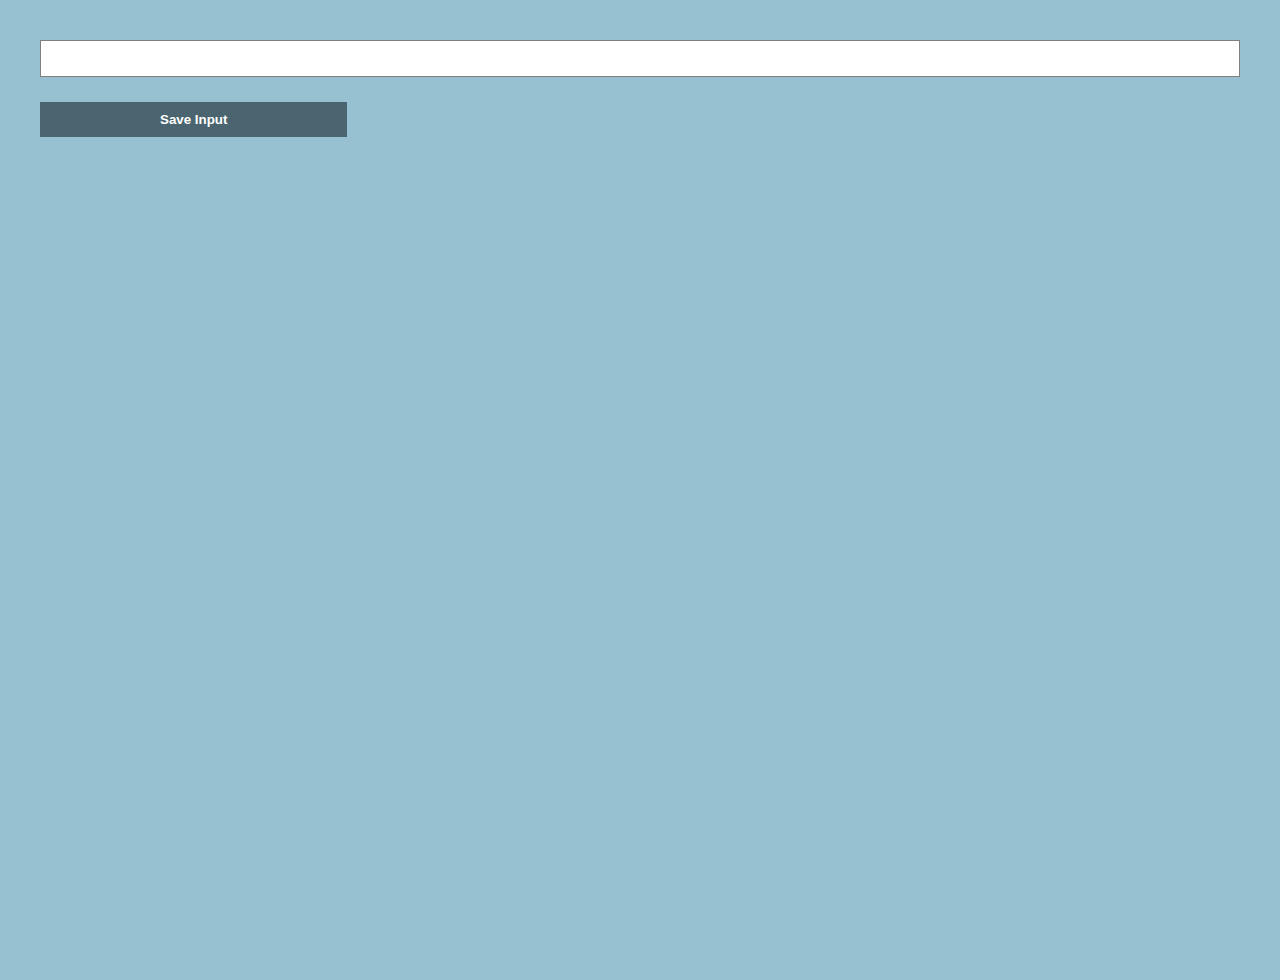
==== index.html @ 5dcc6618 "move app to knew repository" ====
<!DOCTYPE html>
<html lang="es">

<head>
  <meta charset="UTF-8">
  <meta name="viewport" content="width=device-width, initial-scale=1.0">
  <link rel="stylesheet" href="main.css">
  <title>Lead Tracker</title>
</head>


<body>

  <input type="text" class="body-input input-el js-input">
  <button class="body-button input-btn js-button">Save Input</button>
  <ul class="js-list body-list"></ul>

  <script src="main.js"></script>
</body>

</html>
---- main.css ----
body {
  padding: 2rem;
  height: 100vh;
  background-color: blue;
  font-family: Arial, Helvetica, sans-serif;
  background-color: rgb(151, 192, 208);
  min-width: 400px;
}

.body-input {
  width: 100%;
  padding: 10px;
  box-sizing: border-box;
  border: 1px solid grey;
}

.body-button {
  background-color: rgb(74, 101, 111);
  color: white;
  padding: 10px 120px;
  border: none;
  font-weight: bold;
  margin-top: 25px;
}
.body-list {
  list-style-type: none;
  margin-top: 10px;
}

.body-list-link {
  font-size: 19px;
  color: rgb(58, 72, 78);
  margin-top: 10px;
}
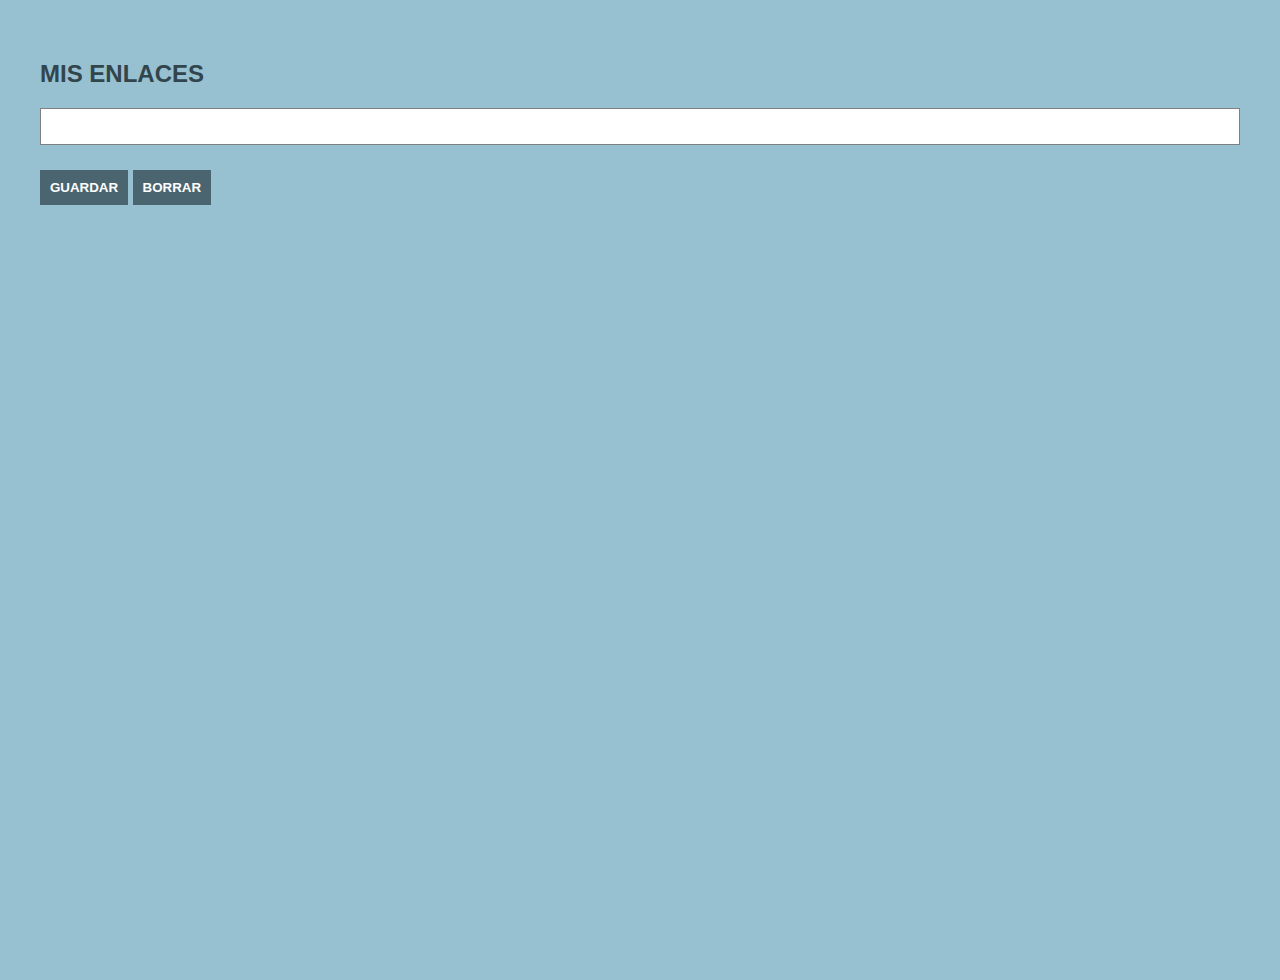
==== commit 7ce89d4d: "comment code" ====
--- a/index.html
+++ b/index.html
@@ -10,11 +10,13 @@
 
 
 <body>
-
-  <input type="text" class="body-input input-el js-input">
-  <button class="body-button input-btn js-button">Save Input</button>
-  <ul class="js-list body-list"></ul>
-
+  <h2 class="title">MIS ENLACES</h2>
+  <main>
+    <input type="text" class="input input-el js-input">
+    <button class="button input-btn js-addButton">GUARDAR</button>
+    <button class="button input-btn js-deleteButton">BORRAR</button>
+    <ul class="js-list list"></ul>
+  </main>
   <script src="main.js"></script>
 </body>
 
--- a/main.css
+++ b/main.css
@@ -7,27 +7,31 @@
   min-width: 400px;
 }
 
-.body-input {
+.input {
   width: 100%;
   padding: 10px;
   box-sizing: border-box;
   border: 1px solid grey;
 }
 
-.body-button {
+.title {
+  color: rgb(49, 69, 76);
+}
+
+.button {
   background-color: rgb(74, 101, 111);
   color: white;
-  padding: 10px 120px;
+  padding: 10px 10px;
   border: none;
   font-weight: bold;
   margin-top: 25px;
 }
-.body-list {
+.list {
   list-style-type: none;
   margin-top: 10px;
 }
 
-.body-list-link {
+.list-link {
   font-size: 19px;
   color: rgb(58, 72, 78);
   margin-top: 10px;
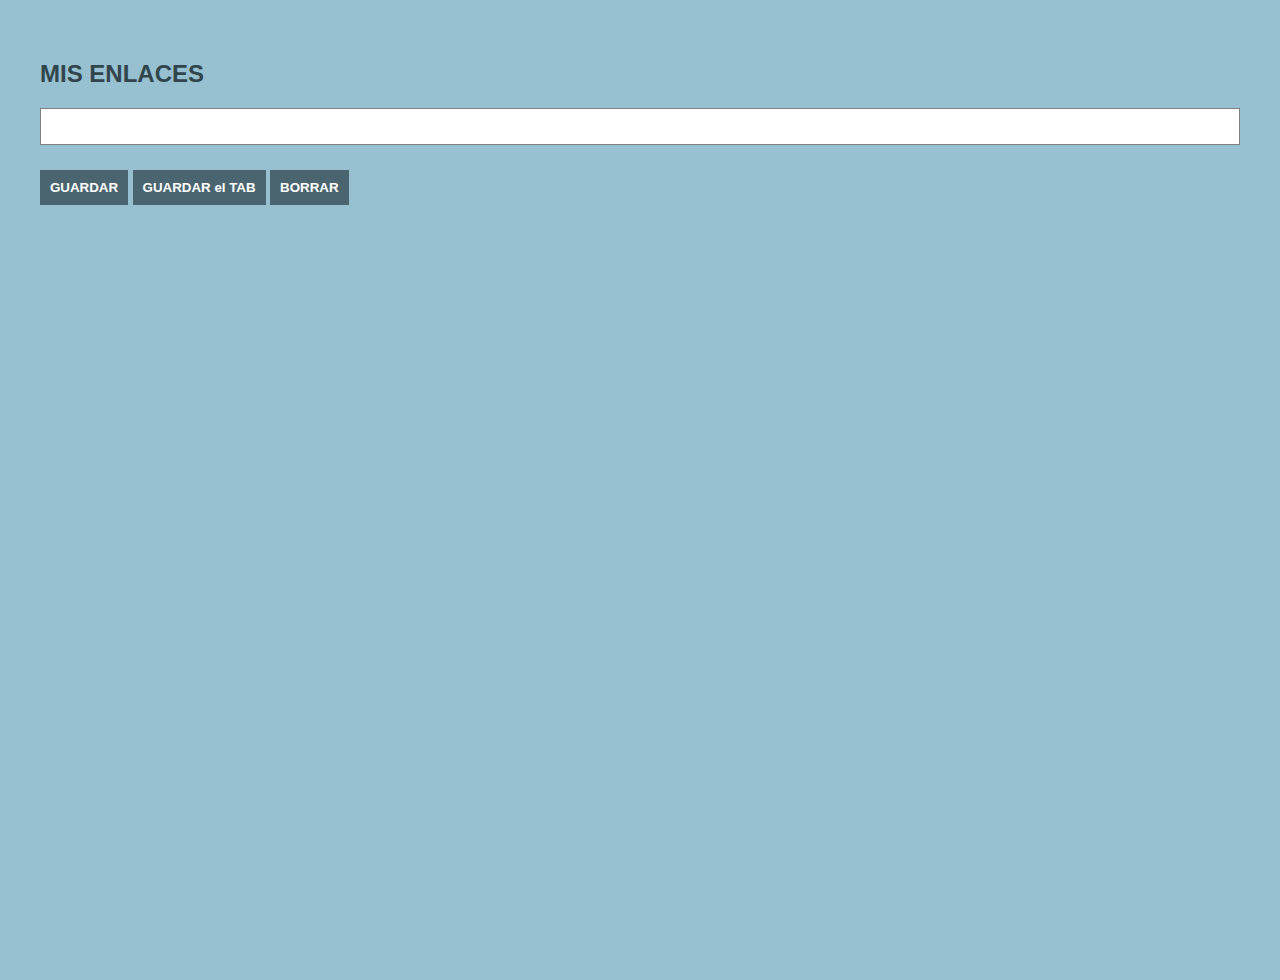
==== commit bd3d2bd3: "add tab function" ====
--- a/index.html
+++ b/index.html
@@ -14,6 +14,7 @@
   <main>
     <input type="text" class="input input-el js-input">
     <button class="button input-btn js-addButton">GUARDAR</button>
+    <button class="button input-btn js-saveTabButton">GUARDAR el TAB</button>
     <button class="button input-btn js-deleteButton">BORRAR</button>
     <ul class="js-list list"></ul>
   </main>
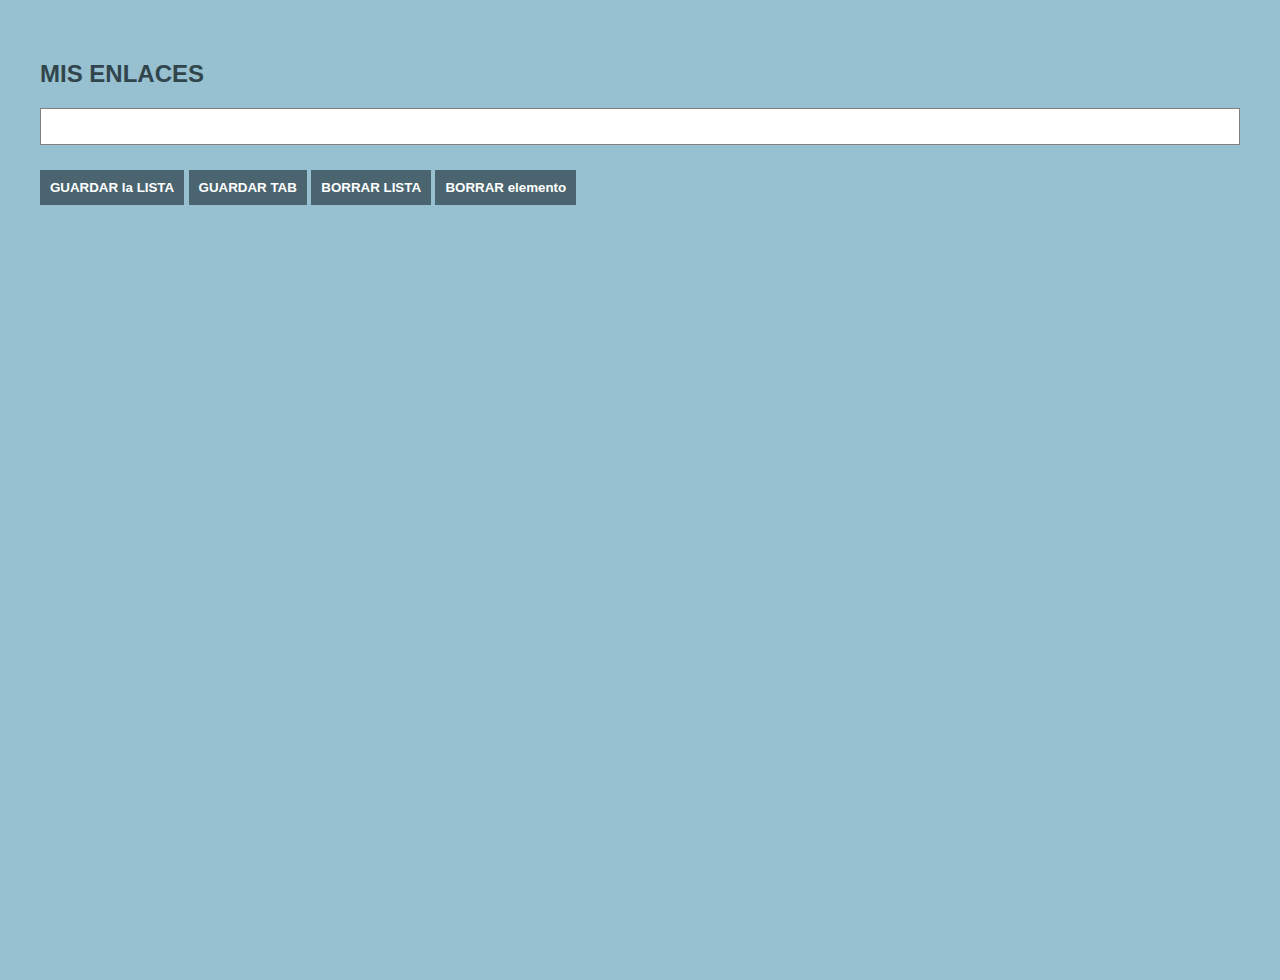
==== commit c23d7eea: "rewrite comment" ====
--- a/index.html
+++ b/index.html
@@ -13,9 +13,10 @@
   <h2 class="title">MIS ENLACES</h2>
   <main>
     <input type="text" class="input input-el js-input">
-    <button class="button input-btn js-addButton">GUARDAR</button>
-    <button class="button input-btn js-saveTabButton">GUARDAR el TAB</button>
-    <button class="button input-btn js-deleteButton">BORRAR</button>
+    <button class="button input-btn js-addButton">GUARDAR la LISTA</button>
+    <button class="button input-btn js-saveTabButton">GUARDAR TAB</button>
+    <button class="button input-btn js-deleteButton">BORRAR LISTA</button>
+    <button class="button input-btn js-deleteItemButton">BORRAR elemento</button>
     <ul class="js-list list"></ul>
   </main>
   <script src="main.js"></script>
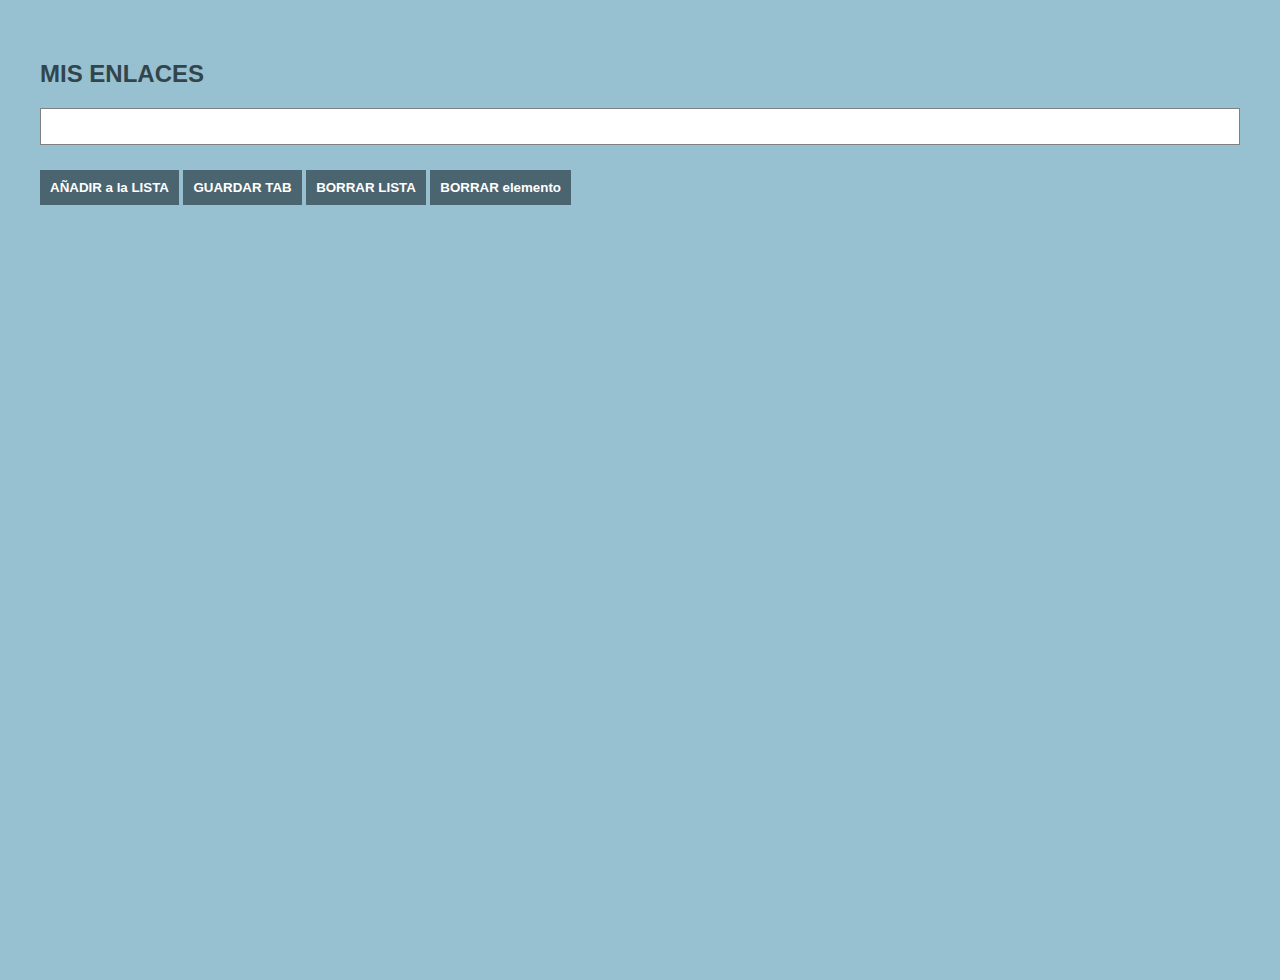
==== commit fc879b34: "add event to checkbox" ====
--- a/index.html
+++ b/index.html
@@ -12,10 +12,10 @@
 <body>
   <h2 class="title">MIS ENLACES</h2>
   <main>
-    <input type="text" class="input input-el js-input">
-    <button class="button input-btn js-addButton">GUARDAR la LISTA</button>
-    <button class="button input-btn js-saveTabButton">GUARDAR TAB</button>
-    <button class="button input-btn js-deleteButton">BORRAR LISTA</button>
+    <input type="text" class="input input-el js-input-el">
+    <button class="button input-btn js-input-btn">AÑADIR a la LISTA</button>
+    <button class="button input-btn js-tab-btn">GUARDAR TAB</button>
+    <button class="button input-btn js-delete-btn">BORRAR LISTA</button>
     <button class="button input-btn js-deleteItemButton">BORRAR elemento</button>
     <ul class="js-list list"></ul>
   </main>
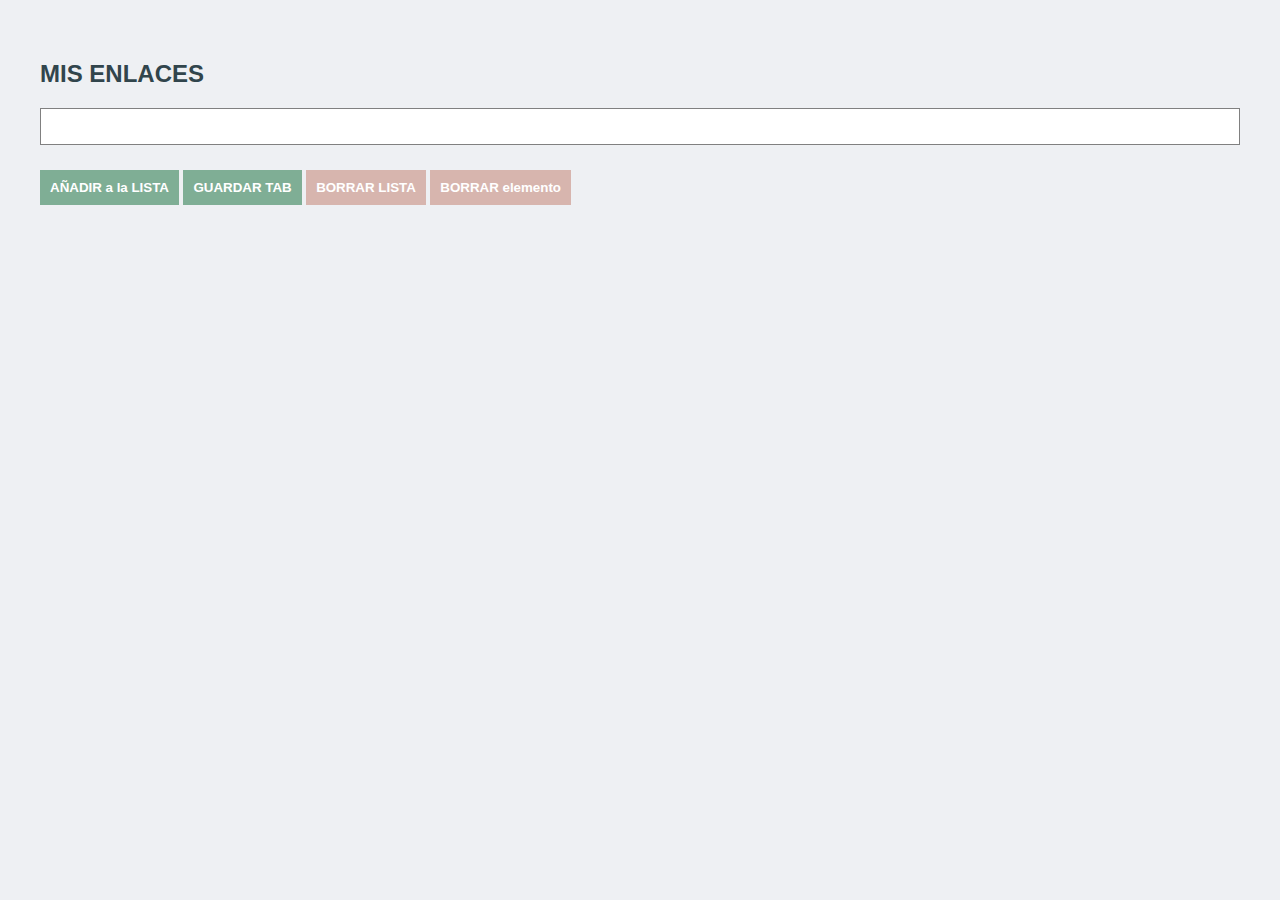
==== commit ba5c5c91: "style css" ====
--- a/index.html
+++ b/index.html
@@ -13,11 +13,13 @@
   <h2 class="title">MIS ENLACES</h2>
   <main>
     <input type="text" class="input input-el js-input-el">
-    <button class="button input-btn js-input-btn">AÑADIR a la LISTA</button>
-    <button class="button input-btn js-tab-btn">GUARDAR TAB</button>
-    <button class="button input-btn js-delete-btn">BORRAR LISTA</button>
-    <button class="button input-btn js-deleteItemButton">BORRAR elemento</button>
-    <ul class="js-list list"></ul>
+    <form action="" class="form">
+      <button class="button input-btn add-btn js-input-btn">AÑADIR a la LISTA</button>
+      <button class="button input-btn add-btn js-tab-btn">GUARDAR TAB</button>
+      <button class="button input-btn delete-btn js-delete-btn">BORRAR LISTA</button>
+      <button class="button input-btn js-deleteItemButton delete-btn">BORRAR elemento</button>
+      <ul class="js-list list"></ul>
+    </form>
   </main>
   <script src="main.js"></script>
 </body>
--- a/main.css
+++ b/main.css
@@ -1,9 +1,10 @@
 body {
   padding: 2rem;
-  height: 100vh;
+  height: 40vh;
   background-color: blue;
   font-family: Arial, Helvetica, sans-serif;
-  background-color: rgb(151, 192, 208);
+  background-color: #eef0f3;
+  /* background-color: rgb(151, 192, 208); */
   min-width: 400px;
 }
 
@@ -29,10 +30,25 @@
 .list {
   list-style-type: none;
   margin-top: 10px;
+  margin-right: 50px;
 }
 
 .list-link {
   font-size: 19px;
   color: rgb(58, 72, 78);
   margin-top: 10px;
+  margin-right: 50px;
 }
+
+.completed {
+  background-color: coral;
+}
+
+.delete-btn {
+  background-color: #d7b5ae;
+  /* #ee4e34; */
+  /* #cd8f32; */
+}
+.add-btn {
+  background-color: rgb(127, 174, 149);
+}
